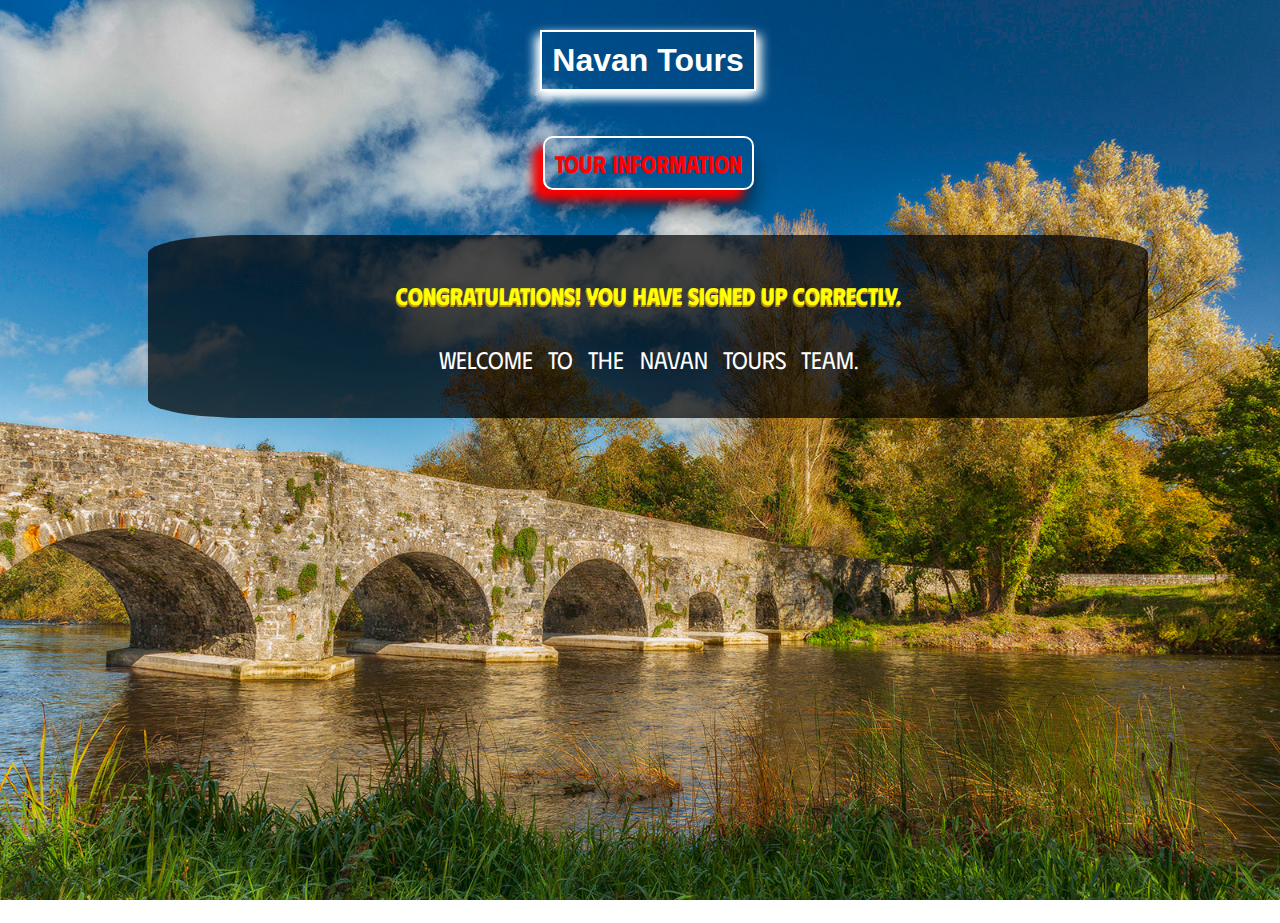
==== done.html @ 5ae7d1d1 "Good start" ====
<!DOCTYPE html>
<html lang="en">
<head>
    <meta charset="UTF-8">
    <meta http-equiv="X-UA-Compatible" content="IE=edge">
    <meta name="viewport" content="width=device-width, initial-scale=1.0">
    <title>Navan Tours</title>
    <link rel="stylesheet" href="assets/css/style.css">
</head>

<body>
  
  <header>
    <a class="hometitle" href="index.html">Navan Tours</a>
  </header>

  <div class="menu">
  <a class="menu-header" href="signup.html">Tour Information</a>
  </div> 

  <div class="container">
    <h2>Congratulations! You have signed up correctly.</h2>
    <p>Welcome to the Navan Tours Team.</p>
  </div>
---- assets/css/style.css ----
@import url('https://fonts.googleapis.com/css2?family=Phudu:wght@500&display=swap');



body {
    font-family: Phudu;
    background-image: url("../images/bridge.jpeg");
    background-size: cover;
    background-position: center;
    background-repeat: no-repeat;
    background-attachment: fixed;
    width: 100%;
    height: 100vh;
}

/* ---------- Headers ---------- */

.hometitle {
    display: flex;
    justify-content: center;
    color: white;
    border: 2.5px solid white;
    padding: 10px;
    box-shadow: -5px 5px 10px rgb(255, 255, 255), 5px 5px 10px rgb(255, 255, 255);
}
  
.hometitle:hover {
    background-color: darkblue;
    transition: 0.5s;
}

header {
    font-family: Verdana, Geneva, Tahoma, sans-serif;
    display: flex;
    flex-direction: column;
    align-items: center;
    justify-content: center;
    text-align: center;
    font-size: 32px;
    font-weight: bold;
    margin: 15px;
    padding-top: 15px;
}

@media (max-width: 767px) {
    .header {
      width: 90%;
    }
    }

/* ---------- Menus ---------- */

.menu {
    display: flex;
    justify-content: center;
    margin-top: 15px;
    padding: 15px;
}
  
.menu-header {
    font-size: 24px;
    font-weight: bold;
    margin: 15px;
    border: 2.5px solid white;
    border-radius: 10px;
    padding: 10px;
    text-align: center;
    text-decoration: none;
    color: red;
    box-shadow: -10px 10px 10px rgba(252, 2, 2, 1), 0px 20px 20px rgba(0, 0, 0, 0.5);
}
  
.menu-header:hover {
    background-color: white;
    transition: 0.5s;
}

/* ---------- Writings ---------- */

p {
    color: white;
    text-align: center;
    word-spacing: 10px;
    font-size: 1.5em;
}

h2 {
    color: yellow;
    text-align: center;
    padding: 10px;
    margin: 15px;
    text-shadow: -1px 2px #be8c20;
}

/* ---------- Containers ---------- */

.content {
    color: white;
    text-align: center;
    margin-bottom: 15px;
  }

.container {
    background-color: rgba(0, 0, 0, 0.7);
    padding: 20px;
    width: 75%;
    margin: 15px auto;
    border-radius: 10%;
}

  @media (max-width: 767px) {
    .container {
      width: 90%;
    }
}

/* ---------- Footer ---------- */

footer {
    position: fixed;
    left: 0;
    bottom: 0;
    width: 100%;
    background-color: #333;
    color: white;
    text-align: center;
    height: 40px;
}

@media (max-width: 767px) {
    footer {
      position: relative;
      bottom: auto;
    }
  }

a {
    color: gold; 
    text-decoration: none;
}
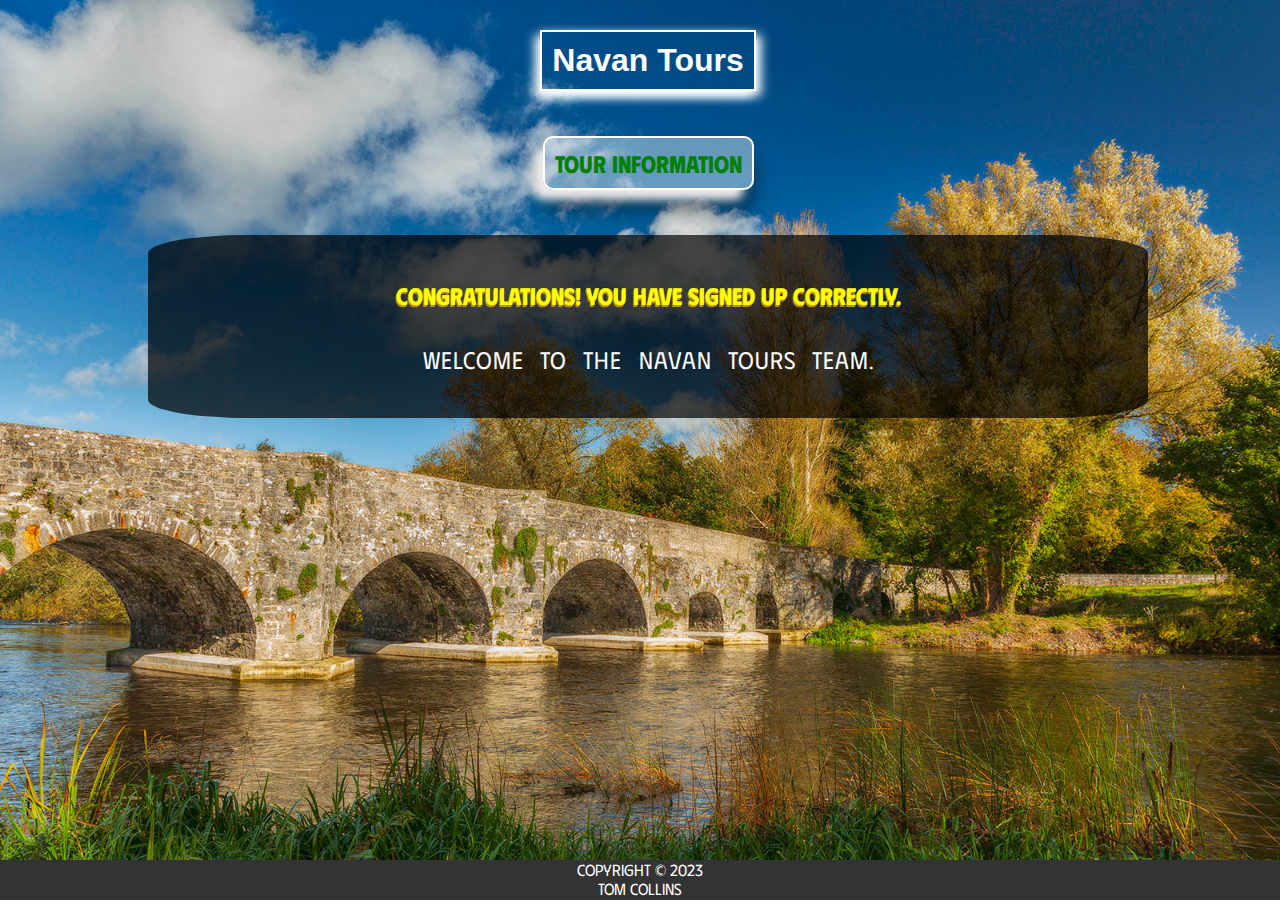
==== commit 554d7e0d: "almost finito" ====
--- a/done.html
+++ b/done.html
@@ -21,4 +21,15 @@
   <div class="container">
     <h2>Congratulations! You have signed up correctly.</h2>
     <p>Welcome to the Navan Tours Team.</p>
-  </div>+  </div>
+
+  <footer>
+    <div>
+      Copyright © 2023
+      <br>
+      Tom Collins
+    </div>
+</footer>
+
+</body>
+</html>--- a/assets/css/style.css
+++ b/assets/css/style.css
@@ -61,6 +61,7 @@
 }
   
 .menu-header {
+    background-color: rgb(255, 255, 255, 0.4);
     font-size: 24px;
     font-weight: bold;
     margin: 15px;
@@ -69,8 +70,8 @@
     padding: 10px;
     text-align: center;
     text-decoration: none;
-    color: red;
-    box-shadow: -10px 10px 10px rgba(252, 2, 2, 1), 0px 20px 20px rgba(0, 0, 0, 0.5);
+    color: green;
+    box-shadow: -10px 10px 10px rgb(238, 235, 235), 0px 20px 20px rgba(0, 0, 0, 0.5);
 }
   
 .menu-header:hover {
@@ -85,6 +86,17 @@
     text-align: center;
     word-spacing: 10px;
     font-size: 1.5em;
+    letter-spacing: 1px;
+}
+
+li {
+    color: white;
+    text-align: center;
+    word-spacing: 10px;
+    font-size: 1.5em;
+    letter-spacing: 1px;
+    list-style: none;
+    padding: 0;
 }
 
 h2 {
@@ -95,12 +107,25 @@
     text-shadow: -1px 2px #be8c20;
 }
 
+h3 {
+    letter-spacing: 2px;
+}
+
 /* ---------- Containers ---------- */
 
 .content {
     color: white;
     text-align: center;
     margin-bottom: 15px;
+    display: flex;
+    flex-direction: column;
+    align-items: center;
+  }
+
+  .content {
+    display: flex;
+    flex-direction: column;
+    align-items: center;
   }
 
 .container {
@@ -116,6 +141,12 @@
       width: 90%;
     }
 }
+
+form {
+    display: flex;
+    flex-direction: column;
+    align-items: center;
+  }
 
 /* ---------- Footer ---------- */
 
@@ -140,4 +171,19 @@
 a {
     color: gold; 
     text-decoration: none;
-}+}
+
+select {
+    display: block;
+    width: 30%;
+    padding: 12px;
+    margin: 10px 0;
+    border: 1px solid #ccc;
+    border-radius: 4px;
+    box-sizing: border-box;
+    font-size: 16px;
+    text-align: center;
+  }
+
+  
+  